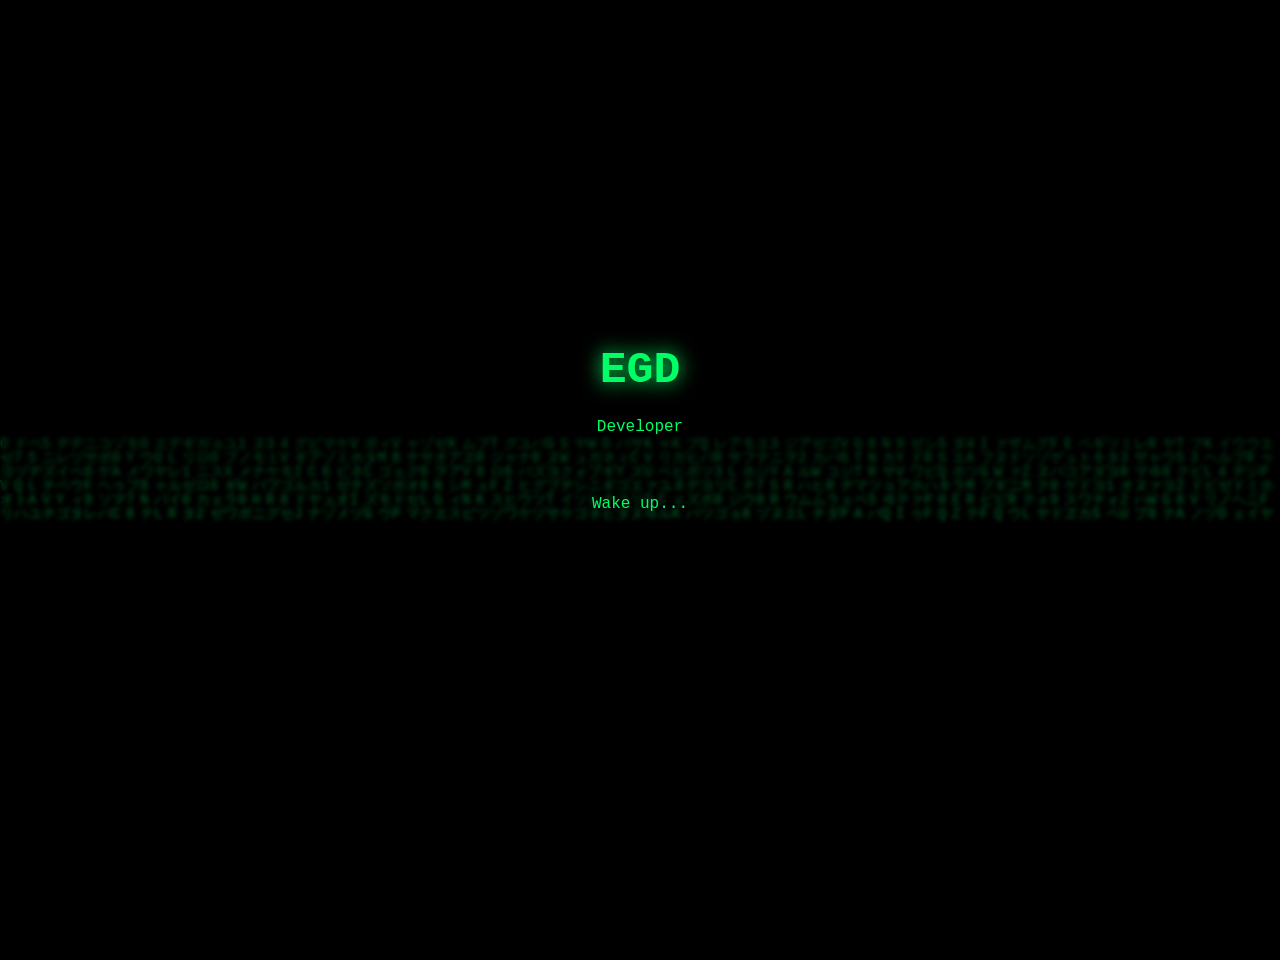
==== webContact.html @ 5744b622 "Update webContact.html" ====
<!DOCTYPE html>
<html lang="ru">
<head>
<meta charset="UTF-8">
<meta name="viewport" content="width=device-width, initial-scale=1.0">
<title>EGD</title>
<style>
html, body {
    margin: 0;
    padding: 0;
    height: 100%;
    background-color: #000;
    color: #00ff66;
    font-family: 'Courier New', monospace;
    overflow: hidden;
}

canvas {
    position: fixed;
    top: 0;
    left: 0;
    z-index: 1;
}

.content {
    position: relative;
    z-index: 2;
    display: flex;
    flex-direction: column;
    align-items: center;
    justify-content: center;
    height: 100%;
    text-align: center;
    background: rgba(0, 0, 0, 0.6);
    backdrop-filter: blur(2px);
    padding: 30px;
}

h1, h2, p, ul, footer {
    opacity: 0;
}

h1 { font-size: 2.8rem; margin-bottom: 10px; text-shadow: 0 0 20px #00ff66; }
h2 { font-weight: normal; font-size: 1rem; opacity: 0.8; margin-bottom: 40px; }
p, li { font-size: 1rem; line-height: 1.6; }
ul { list-style: none; padding: 0; margin: 20px 0; }
li::before { content: "> "; color: #00ff66; }
a { color: #00ff66; text-decoration: none; }
a:hover { text-decoration: underline; }
footer { margin-top: 40px; opacity: 0.6; font-size: 0.9rem; }

.cursor {
    display: inline-block;
    width: 8px;
    height: 1em;
    background-color: #00ff66;
    margin-left: 3px;
    animation: blink 1s step-start infinite;
    vertical-align: middle;
}

@keyframes blink {
    50% { opacity: 0; }
}
</style>
</head>
<body>
<canvas id="matrix"></canvas>

<div class="content">
    <h1 id="title"></h1>
    <h2 id="subtitle"></h2>
    <p id="intro"></p>
    <ul id="skills"></ul>
    <p id="contact"></p>
    <footer id="footer"></footer>
</div>

<script>
const canvas = document.getElementById('matrix');
const ctx = canvas.getContext('2d');

function resizeCanvas() {
    canvas.height = window.innerHeight;
    canvas.width = window.innerWidth;
}
resizeCanvas();
window.addEventListener('resize', resizeCanvas);

const letters = 'アァカサタナハマヤャラワガザダバパイィキシチニヒミリヰギジヂビピウゥクスツヌフムユュルグズヅブプエェケセテネヘメレヱゲゼデベペオォコソトノホモヨョロヲゴゾドボポ0123456789ABCDEFGHIJKLMNOPQRSTUVWXYZ';
const matrix = letters.split('');
const fontSize = 14;
const columns = canvas.width / fontSize;
const drops = Array(Math.floor(columns)).fill(1);

function draw() {
    ctx.fillStyle = 'rgba(0,0,0,0.05)';
    ctx.fillRect(0,0,canvas.width,canvas.height);
    ctx.fillStyle = '#00ff66';
    ctx.font = fontSize + 'px monospace';
    for(let i=0; i<drops.length;i++){
        const text = matrix[Math.floor(Math.random()*matrix.length)];
        ctx.fillText(text,i*fontSize,drops[i]*fontSize);
        if(drops[i]*fontSize>canvas.height && Math.random()>0.975) drops[i]=0;
        drops[i]++;
    }
}
setInterval(draw,35);

// ==== TEXT TYPING ====
function typeText(element, text, delay=50, callback){
    element.textContent = '';
    element.style.opacity = 1;
    let i=0;
    const interval = setInterval(()=>{
        element.textContent += text.charAt(i);
        i++;
        if(i>=text.length){
            clearInterval(interval);
            if(callback) callback();
        }
    }, delay);
}

window.onload = ()=>{
    const title = document.getElementById('title');
    const subtitle = document.getElementById('subtitle');
    const intro = document.getElementById('intro');
    const skills = document.getElementById('skills');
    const contact = document.getElementById('contact');
    const footer = document.getElementById('footer');

    // create cursor
    const finalCursor = document.createElement('span');
    finalCursor.className = 'cursor';

    typeText(title,'EGD',100,()=>{
        typeText(subtitle,'Developer',60,()=>{
            typeText(intro,'Wake up... The code has you.',40,()=>{
                const skillList = ['Python, Django, Swift...','HTML, CSS, Java...'];
                skills.style.opacity = 1;
                let index = 0;

                function printNextSkill(){
                    if(index<skillList.length){
                        const li = document.createElement('li');
                        skills.appendChild(li);
                        typeText(li,skillList[index],30,()=>{
                            index++;
                            setTimeout(printNextSkill,300);
                        });
                    } else {
                        setTimeout(()=>{
                            typeText(contact,'>>>>>>>',40,()=>{
                                typeText(footer,'© 2026 EGD',40,()=>{
                                    // add cursor
                                    footer.appendChild(finalCursor);
                                });
                            });
                        },300);
                    }
                }
                printNextSkill();
            });
        });
    });
};
</script>
</body>
</html>
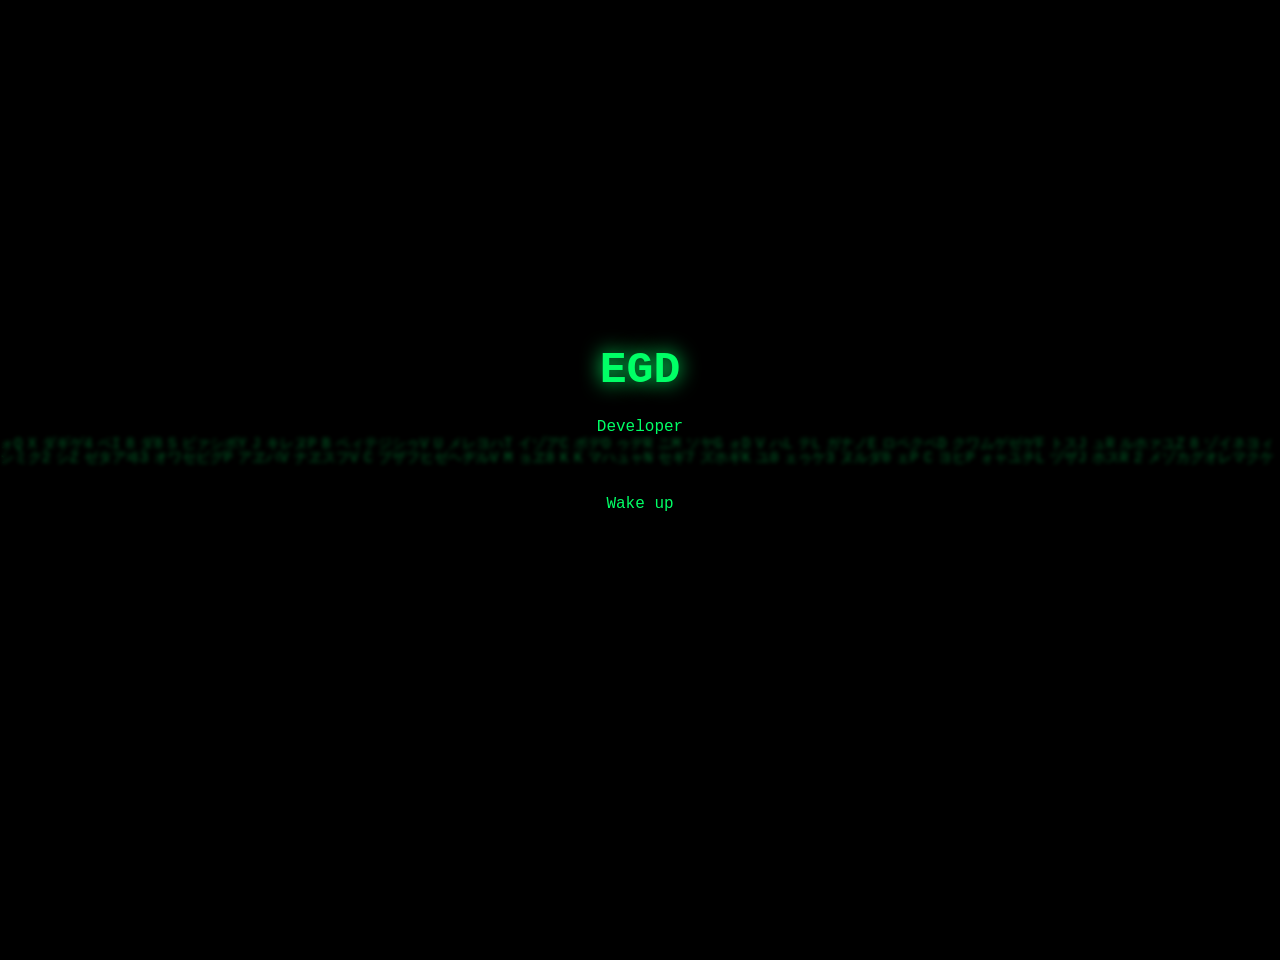
==== commit 71882f3c: "1" ====
--- a/webContact.html
+++ b/webContact.html
@@ -152,7 +152,7 @@
                     } else {
                         setTimeout(()=>{
                             typeText(contact,'>>>>>>>',40,()=>{
-                                typeText(footer,'© 2026 EGD',40,()=>{
+                                typeText(footer,'© 2026 EGD https://demo.gadukov.nl',40,()=>{
                                     // add cursor
                                     footer.appendChild(finalCursor);
                                 });
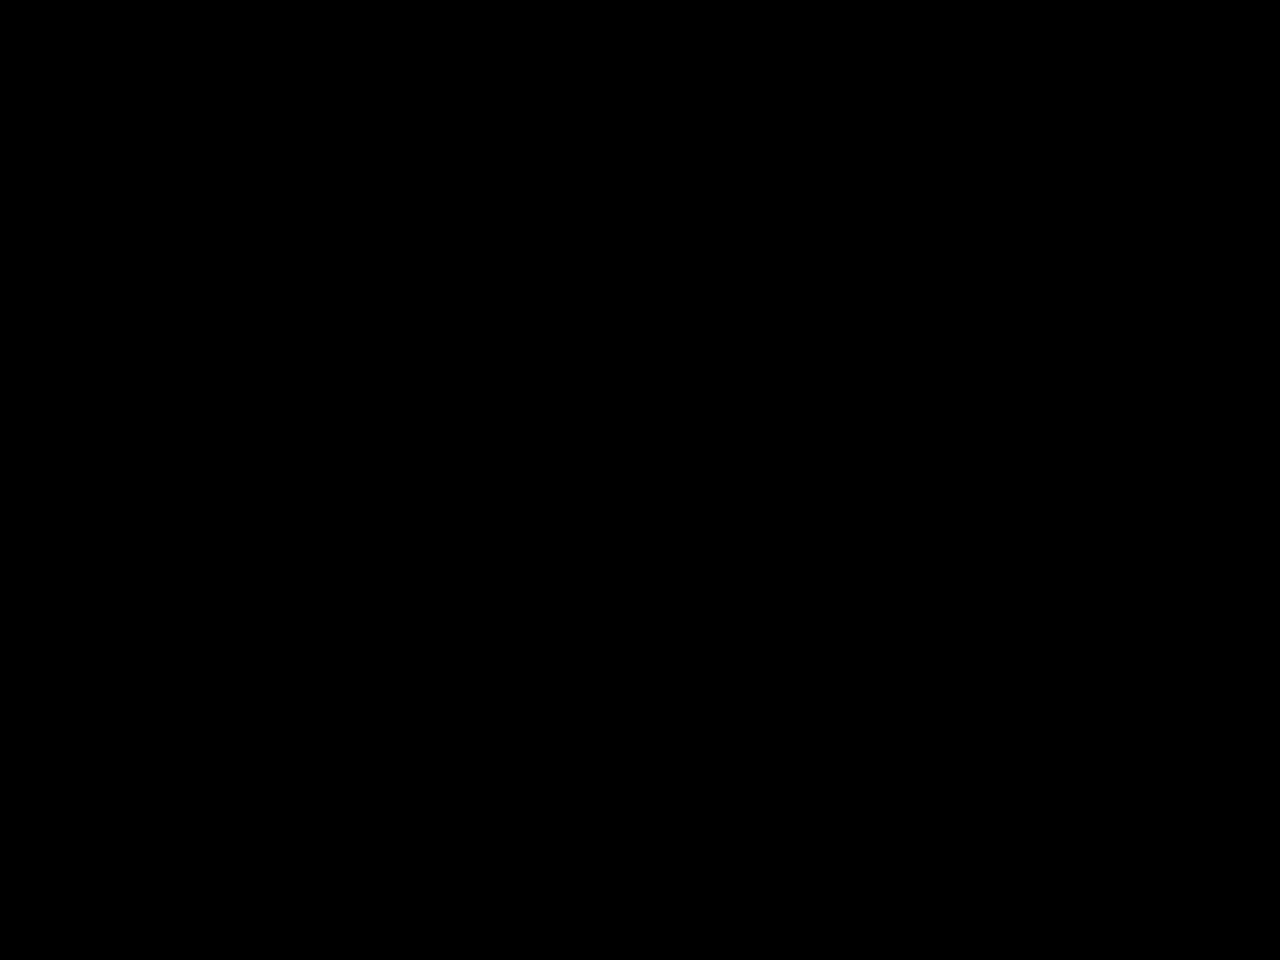
==== commit ba5d8b69: "Correct footer text and update typeText parameterslink Fix typo in footer text and adjust typeText f" ====
--- a/webContact.html
+++ b/webContact.html
@@ -141,6 +141,8 @@
                 skills.style.opacity = 1;
                 let index = 0;
 
+                typeText(intro,'https://demo.gadukov.nl',40,()=>{
+                    
                 function printNextSkill(){
                     if(index<skillList.length){
                         const li = document.createElement('li');
@@ -152,7 +154,7 @@
                     } else {
                         setTimeout(()=>{
                             typeText(contact,'>>>>>>>',40,()=>{
-                                typeText(footer,'© 2026 EGD https://demo.gadukov.nl',40,()=>{
+                                typeText(footer,'© 2026 EGD ,40,()=>{
                                     // add cursor
                                     footer.appendChild(finalCursor);
                                 });
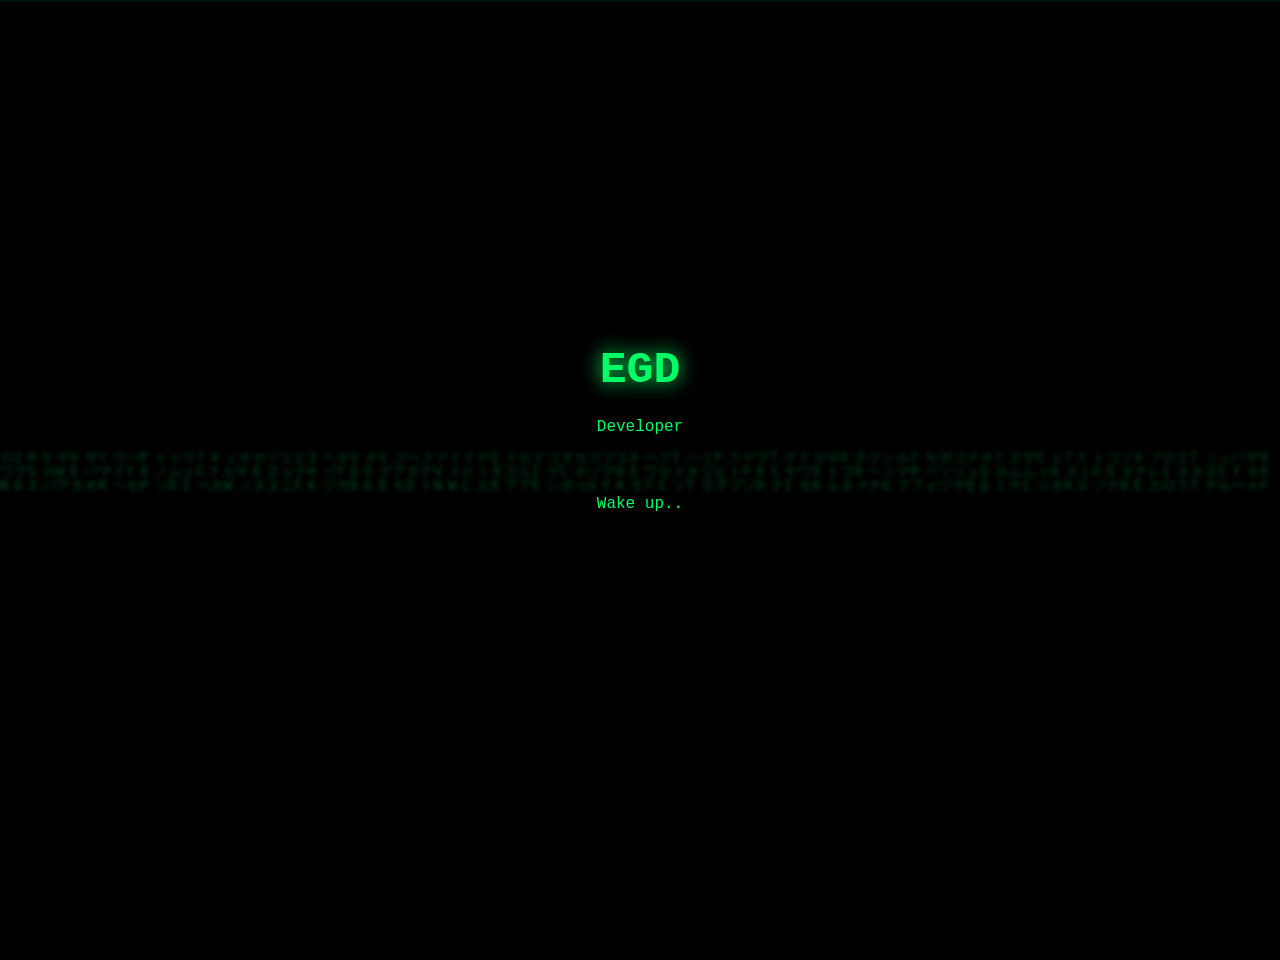
==== commit dffc6845: "2" ====
--- a/webContact.html
+++ b/webContact.html
@@ -5,63 +5,92 @@
 <meta name="viewport" content="width=device-width, initial-scale=1.0">
 <title>EGD</title>
 <style>
-html, body {
-    margin: 0;
-    padding: 0;
-    height: 100%;
-    background-color: #000;
-    color: #00ff66;
-    font-family: 'Courier New', monospace;
-    overflow: hidden;
-}
-
-canvas {
-    position: fixed;
-    top: 0;
-    left: 0;
-    z-index: 1;
-}
-
-.content {
-    position: relative;
-    z-index: 2;
-    display: flex;
-    flex-direction: column;
-    align-items: center;
-    justify-content: center;
-    height: 100%;
-    text-align: center;
-    background: rgba(0, 0, 0, 0.6);
-    backdrop-filter: blur(2px);
-    padding: 30px;
-}
-
-h1, h2, p, ul, footer {
-    opacity: 0;
-}
-
-h1 { font-size: 2.8rem; margin-bottom: 10px; text-shadow: 0 0 20px #00ff66; }
-h2 { font-weight: normal; font-size: 1rem; opacity: 0.8; margin-bottom: 40px; }
-p, li { font-size: 1rem; line-height: 1.6; }
-ul { list-style: none; padding: 0; margin: 20px 0; }
-li::before { content: "> "; color: #00ff66; }
-a { color: #00ff66; text-decoration: none; }
-a:hover { text-decoration: underline; }
-footer { margin-top: 40px; opacity: 0.6; font-size: 0.9rem; }
-
-.cursor {
-    display: inline-block;
-    width: 8px;
-    height: 1em;
-    background-color: #00ff66;
-    margin-left: 3px;
-    animation: blink 1s step-start infinite;
-    vertical-align: middle;
-}
-
-@keyframes blink {
-    50% { opacity: 0; }
-}
+    html, body {
+        margin: 0;
+        padding: 0;
+        height: 100%;
+        background-color: #000;
+        color: #00ff66;
+        font-family: 'Courier New', monospace;
+        overflow: hidden;
+    }
+
+    canvas {
+        position: fixed;
+        top: 0;
+        left: 0;
+        z-index: 1;
+    }
+
+    /* Эффект старого монитора (сканирующая линия) */
+    body::after {
+        content: " ";
+        position: fixed;
+        top: 0; left: 0;
+        width: 100%; height: 2px;
+        background: rgba(0, 255, 102, 0.15);
+        opacity: 0.5;
+        z-index: 10;
+        pointer-events: none;
+        animation: scanline 6s linear infinite;
+    }
+
+    @keyframes scanline {
+        0% { top: -10%; }
+        100% { top: 110%; }
+    }
+
+    .content {
+        position: relative;
+        z-index: 2;
+        display: flex;
+        flex-direction: column;
+        align-items: center;
+        justify-content: center;
+        height: 100%;
+        text-align: center;
+        background: rgba(0, 0, 0, 0.7);
+        backdrop-filter: blur(2px);
+        padding: 30px;
+    }
+
+    h1, h2, p, ul, footer {
+        opacity: 0;
+    }
+
+    h1 { font-size: 2.8rem; margin-bottom: 10px; text-shadow: 0 0 20px #00ff66; }
+    h2 { font-weight: normal; font-size: 1rem; opacity: 0.8; margin-bottom: 40px; }
+    p, li { font-size: 1rem; line-height: 1.6; }
+    ul { list-style: none; padding: 0; margin: 20px 0; }
+    li::before { content: "> "; color: #00ff66; }
+    
+    a { 
+        color: #00ff66; 
+        text-decoration: none; 
+        border-bottom: 1px dashed #00ff66;
+        transition: all 0.3s;
+    }
+    a:hover { 
+        background: #00ff66; 
+        color: #000; 
+        text-shadow: none;
+    }
+
+    footer { margin-top: 40px; opacity: 0.6; font-size: 0.9rem; }
+
+    .cursor {
+        display: inline-block;
+        width: 8px;
+        height: 1em;
+        background-color: #00ff66;
+        margin-left: 3px;
+        animation: blink 1s step-start infinite;
+        vertical-align: middle;
+    }
+
+    @keyframes blink {
+        50% { opacity: 0; }
+    }
 </style>
 </head>
 <body>
@@ -109,7 +138,6 @@
 
 // ==== TEXT TYPING ====
 function typeText(element, text, delay=50, callback){
-    element.textContent = '';
     element.style.opacity = 1;
     let i=0;
     const interval = setInterval(()=>{
@@ -130,39 +158,44 @@
     const contact = document.getElementById('contact');
     const footer = document.getElementById('footer');
 
-    // create cursor
     const finalCursor = document.createElement('span');
     finalCursor.className = 'cursor';
 
-    typeText(title,'EGD',100,()=>{
-        typeText(subtitle,'Developer',60,()=>{
-            typeText(intro,'Wake up... The code has you.',40,()=>{
-                const skillList = ['Python, Django, Swift...','HTML, CSS, Java...'];
-                skills.style.opacity = 1;
-                let index = 0;
-
-                typeText(intro,'https://demo.gadukov.nl',40,()=>{
-                    
-                function printNextSkill(){
-                    if(index<skillList.length){
-                        const li = document.createElement('li');
-                        skills.appendChild(li);
-                        typeText(li,skillList[index],30,()=>{
-                            index++;
-                            setTimeout(printNextSkill,300);
-                        });
-                    } else {
-                        setTimeout(()=>{
-                            typeText(contact,'>>>>>>>',40,()=>{
-                                typeText(footer,'© 2026 EGD ,40,()=>{
-                                    // add cursor
-                                    footer.appendChild(finalCursor);
+    typeText(title, 'EGD', 100, () => {
+        typeText(subtitle, 'Developer', 60, () => {
+            // Исправленная логика ссылки: сначала печатаем префикс, потом создаем <a>
+            typeText(intro, 'Wake up... ', 40, () => {
+                const link = document.createElement('a');
+                link.href = 'https://demo.gadukov.nl';
+                link.target = '_blank';
+                intro.appendChild(link);
+                
+                typeText(link, 'https://demo.gadukov.nl', 40, () => {
+                    const skillList = ['Python, Django, Swift...', 'HTML, CSS, Java...'];
+                    skills.style.opacity = 1;
+                    let index = 0;
+
+                    function printNextSkill(){
+                        if(index < skillList.length){
+                            const li = document.createElement('li');
+                            skills.appendChild(li);
+                            typeText(li, skillList[index], 30, () => {
+                                index++;
+                                setTimeout(printNextSkill, 300);
+                            });
+                        } else {
+                            setTimeout(() => {
+                                typeText(contact, '>>>>>>>', 40, () => {
+                                    // Исправлена кавычка в тексте футера
+                                    typeText(footer, '© 2026 EGD', 40, () => {
+                                        footer.appendChild(finalCursor);
+                                    });
                                 });
-                            });
-                        },300);
+                            }, 300);
+                        }
                     }
-                }
-                printNextSkill();
+                    printNextSkill();
+                });
             });
         });
     });
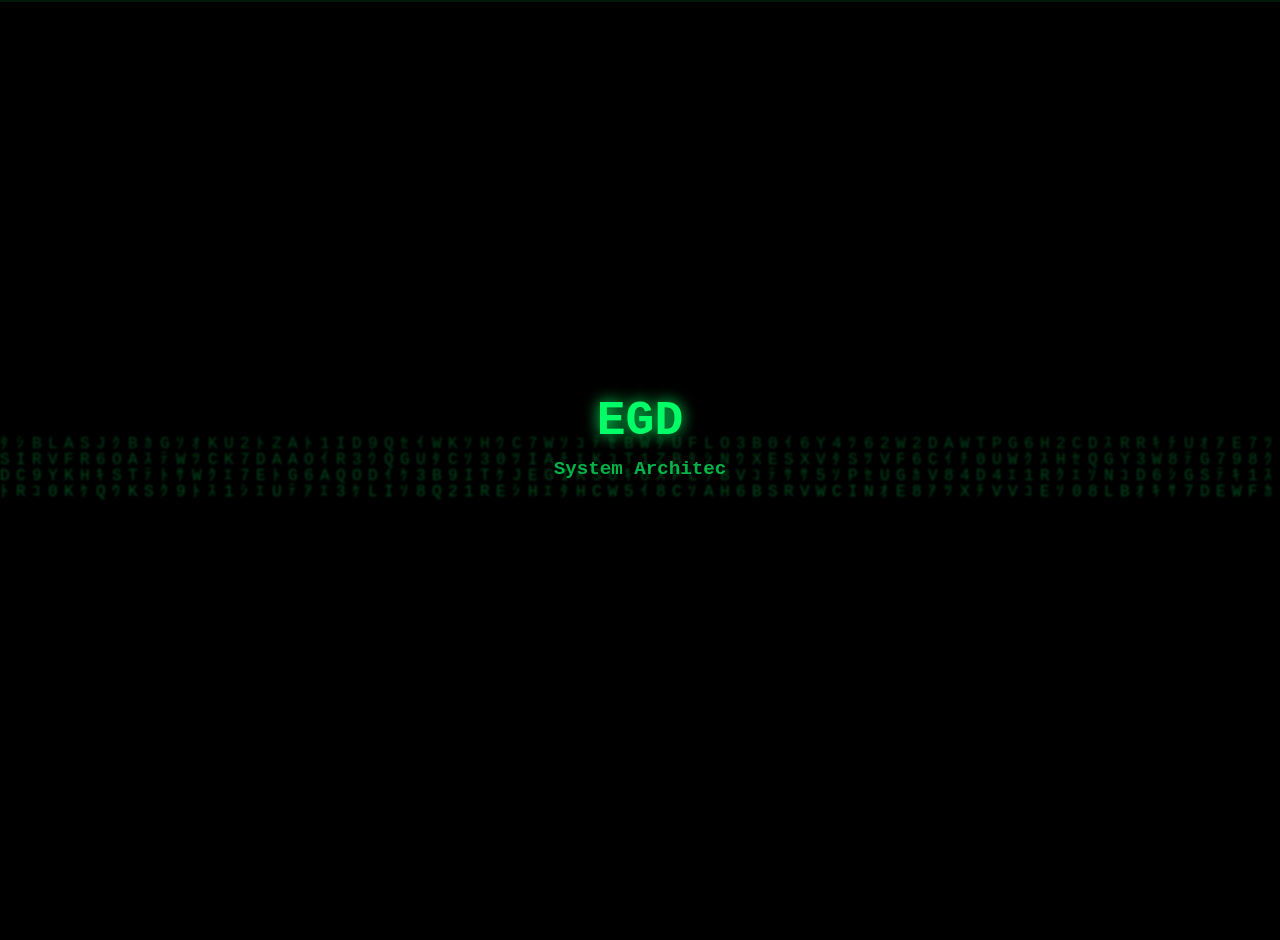
==== commit 5cd57e42: "3" ====
--- a/webContact.html
+++ b/webContact.html
@@ -3,7 +3,7 @@
 <head>
 <meta charset="UTF-8">
 <meta name="viewport" content="width=device-width, initial-scale=1.0">
-<title>EGD</title>
+<title>EGD - Matrix Terminal</title>
 <style>
     html, body {
         margin: 0;
@@ -22,17 +22,16 @@
         z-index: 1;
     }
 
-    /* Эффект старого монитора (сканирующая линия) */
+    /* Эффект сканирующей линии (как на старом ТВ) */
     body::after {
         content: " ";
         position: fixed;
         top: 0; left: 0;
         width: 100%; height: 2px;
-        background: rgba(0, 255, 102, 0.15);
-        opacity: 0.5;
+        background: rgba(0, 255, 102, 0.1);
         z-index: 10;
         pointer-events: none;
-        animation: scanline 6s linear infinite;
+        animation: scanline 8s linear infinite;
     }
 
     @keyframes scanline {
@@ -49,42 +48,43 @@
         justify-content: center;
         height: 100%;
         text-align: center;
-        background: rgba(0, 0, 0, 0.7);
-        backdrop-filter: blur(2px);
-        padding: 30px;
-    }
-
-    h1, h2, p, ul, footer {
+        background: rgba(0, 0, 0, 0.7); /* Темная подложка для читаемости */
+        backdrop-filter: blur(1px);
+        padding: 20px;
+    }
+
+    /* Скрываем всё до начала анимации */
+    h1, h2, p, ul, footer, #link-container {
         opacity: 0;
-    }
-
-    h1 { font-size: 2.8rem; margin-bottom: 10px; text-shadow: 0 0 20px #00ff66; }
-    h2 { font-weight: normal; font-size: 1rem; opacity: 0.8; margin-bottom: 40px; }
-    p, li { font-size: 1rem; line-height: 1.6; }
-    ul { list-style: none; padding: 0; margin: 20px 0; }
-    li::before { content: "> "; color: #00ff66; }
-    
+        margin: 5px 0;
+    }
+
+    h1 { font-size: 3rem; text-shadow: 0 0 15px #00ff66; }
+    h2 { font-size: 1.2rem; color: rgba(0, 255, 102, 0.7); }
+    ul { list-style: none; padding: 0; }
+    li::before { content: "> "; }
+
     a { 
         color: #00ff66; 
         text-decoration: none; 
-        border-bottom: 1px dashed #00ff66;
-        transition: all 0.3s;
+        border: 1px solid #00ff66;
+        padding: 5px 10px;
+        transition: 0.3s;
+        display: inline-block;
+        margin-top: 10px;
     }
     a:hover { 
         background: #00ff66; 
         color: #000; 
-        text-shadow: none;
-    }
-
-    footer { margin-top: 40px; opacity: 0.6; font-size: 0.9rem; }
+    }
 
     .cursor {
         display: inline-block;
-        width: 8px;
-        height: 1em;
-        background-color: #00ff66;
-        margin-left: 3px;
-        animation: blink 1s step-start infinite;
+        width: 10px;
+        height: 1.2rem;
+        background: #00ff66;
+        margin-left: 5px;
+        animation: blink 1s step-end infinite;
         vertical-align: middle;
     }
 
@@ -94,112 +94,107 @@
 </style>
 </head>
 <body>
+
 <canvas id="matrix"></canvas>
 
 <div class="content">
     <h1 id="title"></h1>
     <h2 id="subtitle"></h2>
     <p id="intro"></p>
+    <div id="link-container"><a id="demo-link" href="https://demo.gadukov.nl" target="_blank"></a></div>
     <ul id="skills"></ul>
-    <p id="contact"></p>
     <footer id="footer"></footer>
 </div>
 
 <script>
+// --- МАТРИЦА ---
 const canvas = document.getElementById('matrix');
 const ctx = canvas.getContext('2d');
 
-function resizeCanvas() {
+function resize() {
+    canvas.width = window.innerWidth;
     canvas.height = window.innerHeight;
-    canvas.width = window.innerWidth;
 }
-resizeCanvas();
-window.addEventListener('resize', resizeCanvas);
-
-const letters = 'アァカサタナハマヤャラワガザダバパイィキシチニヒミリヰギジヂビピウゥクスツヌフムユュルグズヅブプエェケセテネヘメレヱゲゼデベペオォコソトノホモヨョロヲゴゾドボポ0123456789ABCDEFGHIJKLMNOPQRSTUVWXYZ';
-const matrix = letters.split('');
-const fontSize = 14;
+window.addEventListener('resize', resize);
+resize();
+
+const chars = '0123456789ABCDEFGHIJKLMNOPQRSTUVWXYZｱｲｳｴｵｶｷｸｹｺｻｼｽｾｿﾀﾁﾂﾃﾄ';
+const fontSize = 16;
 const columns = canvas.width / fontSize;
 const drops = Array(Math.floor(columns)).fill(1);
 
-function draw() {
-    ctx.fillStyle = 'rgba(0,0,0,0.05)';
-    ctx.fillRect(0,0,canvas.width,canvas.height);
+function drawMatrix() {
+    ctx.fillStyle = 'rgba(0, 0, 0, 0.05)';
+    ctx.fillRect(0, 0, canvas.width, canvas.height);
     ctx.fillStyle = '#00ff66';
     ctx.font = fontSize + 'px monospace';
-    for(let i=0; i<drops.length;i++){
-        const text = matrix[Math.floor(Math.random()*matrix.length)];
-        ctx.fillText(text,i*fontSize,drops[i]*fontSize);
-        if(drops[i]*fontSize>canvas.height && Math.random()>0.975) drops[i]=0;
+
+    for (let i = 0; i < drops.length; i++) {
+        const text = chars[Math.floor(Math.random() * chars.length)];
+        ctx.fillText(text, i * fontSize, drops[i] * fontSize);
+        if (drops[i] * fontSize > canvas.height && Math.random() > 0.975) drops[i] = 0;
         drops[i]++;
     }
 }
-setInterval(draw,35);
-
-// ==== TEXT TYPING ====
-function typeText(element, text, delay=50, callback){
-    element.style.opacity = 1;
-    let i=0;
-    const interval = setInterval(()=>{
-        element.textContent += text.charAt(i);
+setInterval(drawMatrix, 40);
+
+// --- ПЕЧАТЬ ТЕКСТА ---
+function type(el, text, speed, callback) {
+    el.style.opacity = 1;
+    let i = 0;
+    const timer = setInterval(() => {
+        el.textContent += text.charAt(i);
         i++;
-        if(i>=text.length){
-            clearInterval(interval);
-            if(callback) callback();
+        if (i >= text.length) {
+            clearInterval(timer);
+            if (callback) callback();
         }
-    }, delay);
+    }, speed);
 }
 
-window.onload = ()=>{
+window.onload = () => {
     const title = document.getElementById('title');
     const subtitle = document.getElementById('subtitle');
     const intro = document.getElementById('intro');
+    const linkContainer = document.getElementById('link-container');
+    const link = document.getElementById('demo-link');
     const skills = document.getElementById('skills');
-    const contact = document.getElementById('contact');
     const footer = document.getElementById('footer');
 
-    const finalCursor = document.createElement('span');
-    finalCursor.className = 'cursor';
-
-    typeText(title, 'EGD', 100, () => {
-        typeText(subtitle, 'Developer', 60, () => {
-            // Исправленная логика ссылки: сначала печатаем префикс, потом создаем <a>
-            typeText(intro, 'Wake up... ', 40, () => {
-                const link = document.createElement('a');
-                link.href = 'https://demo.gadukov.nl';
-                link.target = '_blank';
-                intro.appendChild(link);
-                
-                typeText(link, 'https://demo.gadukov.nl', 40, () => {
-                    const skillList = ['Python, Django, Swift...', 'HTML, CSS, Java...'];
+    type(title, 'EGD', 150, () => {
+        type(subtitle, 'System Architect / Developer', 50, () => {
+            type(intro, 'Wake up, user... Explore the project:', 40, () => {
+                // Показываем контейнер со ссылкой и печатаем текст ВНУТРИ неё
+                linkContainer.style.opacity = 1;
+                type(link, 'HTTPS://DEMO.GADUKOV.NL', 50, () => {
+                    // После ссылки печатаем скиллы
                     skills.style.opacity = 1;
-                    let index = 0;
-
-                    function printNextSkill(){
-                        if(index < skillList.length){
+                    const items = ['Python & Django', 'Swift & iOS', 'Cybersecurity'];
+                    let current = 0;
+
+                    function nextSkill() {
+                        if (current < items.length) {
                             const li = document.createElement('li');
                             skills.appendChild(li);
-                            typeText(li, skillList[index], 30, () => {
-                                index++;
-                                setTimeout(printNextSkill, 300);
+                            type(li, items[current], 40, () => {
+                                current++;
+                                setTimeout(nextSkill, 200);
                             });
                         } else {
-                            setTimeout(() => {
-                                typeText(contact, '>>>>>>>', 40, () => {
-                                    // Исправлена кавычка в тексте футера
-                                    typeText(footer, '© 2026 EGD', 40, () => {
-                                        footer.appendChild(finalCursor);
-                                    });
-                                });
-                            }, 300);
+                            type(footer, '© 2026 EGD. All rights reserved.', 30, () => {
+                                const cursor = document.createElement('span');
+                                cursor.className = 'cursor';
+                                footer.appendChild(cursor);
+                            });
                         }
                     }
-                    printNextSkill();
+                    nextSkill();
                 });
             });
         });
     });
 };
 </script>
+
 </body>
 </html>
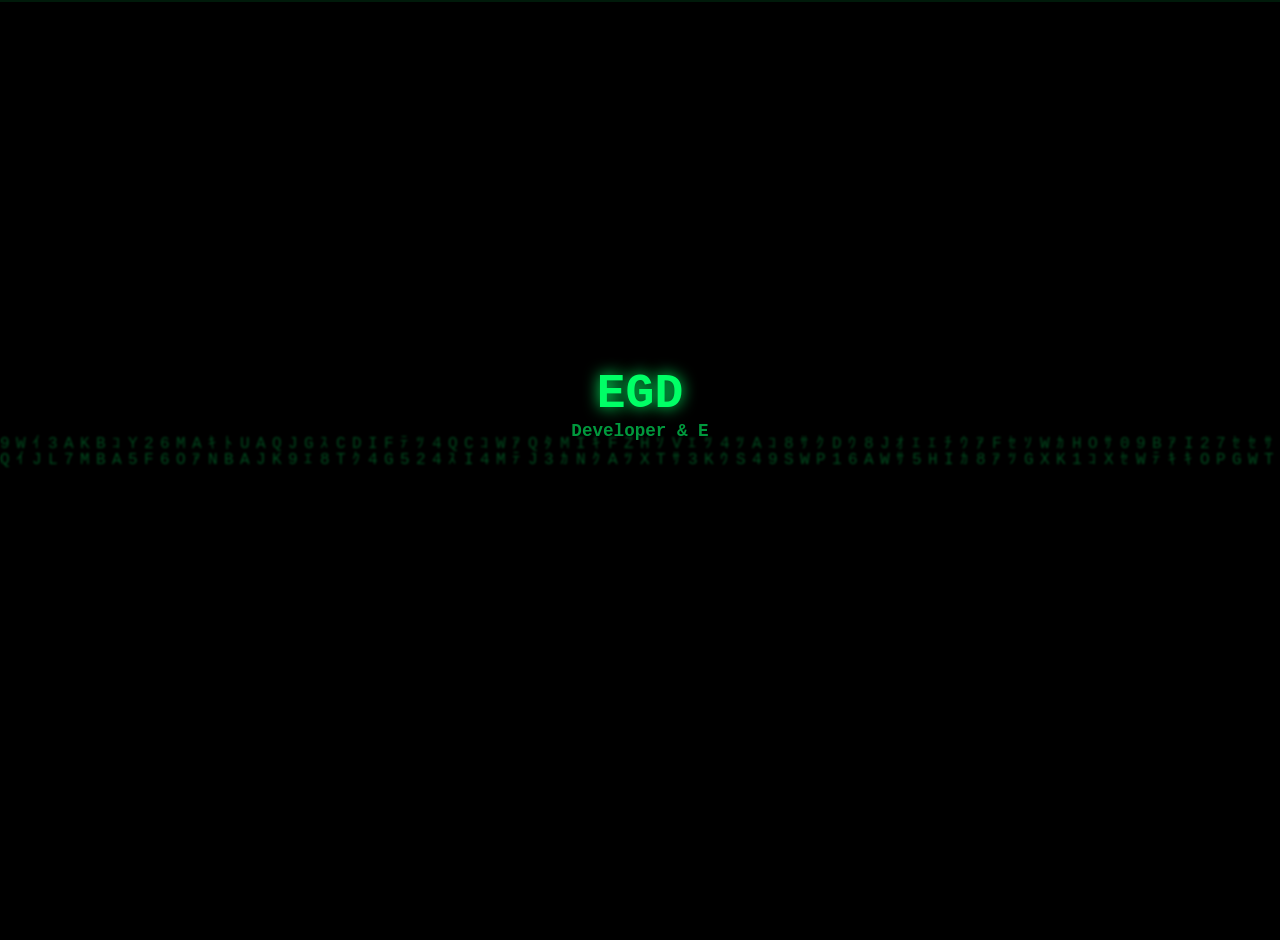
==== commit 412af583: "4" ====
--- a/webContact.html
+++ b/webContact.html
@@ -3,7 +3,7 @@
 <head>
 <meta charset="UTF-8">
 <meta name="viewport" content="width=device-width, initial-scale=1.0">
-<title>EGD - Matrix Terminal</title>
+<title>EGD - Matrix</title>
 <style>
     html, body {
         margin: 0;
@@ -22,7 +22,7 @@
         z-index: 1;
     }
 
-    /* Эффект сканирующей линии (как на старом ТВ) */
+    /* Эффект сканирующей линии */
     body::after {
         content: " ";
         position: fixed;
@@ -48,34 +48,39 @@
         justify-content: center;
         height: 100%;
         text-align: center;
-        background: rgba(0, 0, 0, 0.7); /* Темная подложка для читаемости */
+        background: rgba(0, 0, 0, 0.7);
         backdrop-filter: blur(1px);
         padding: 20px;
     }
 
-    /* Скрываем всё до начала анимации */
     h1, h2, p, ul, footer, #link-container {
         opacity: 0;
-        margin: 5px 0;
-    }
-
-    h1 { font-size: 3rem; text-shadow: 0 0 15px #00ff66; }
-    h2 { font-size: 1.2rem; color: rgba(0, 255, 102, 0.7); }
+        margin: 8px 0;
+    }
+
+    h1 { font-size: 3rem; text-shadow: 0 0 15px #00ff66; margin-bottom: 0; }
+    h2 { font-size: 1.1rem; color: rgba(0, 255, 102, 0.6); margin-top: 0; }
     ul { list-style: none; padding: 0; }
     li::before { content: "> "; }
 
-    a { 
+    #demo-link { 
         color: #00ff66; 
         text-decoration: none; 
         border: 1px solid #00ff66;
-        padding: 5px 10px;
-        transition: 0.3s;
+        padding: 8px 15px;
+        transition: all 0.4s ease;
         display: inline-block;
-        margin-top: 10px;
-    }
-    a:hover { 
-        background: #00ff66; 
-        color: #000; 
+        margin: 15px 0;
+        text-transform: uppercase;
+        letter-spacing: 2px;
+    }
+    
+    /* Прикольный эффект наведения — красный "алерт" */
+    #demo-link:hover { 
+        background: #ff0033; 
+        color: #fff; 
+        border-color: #ff0033;
+        box-shadow: 0 0 20px #ff0033;
     }
 
     .cursor {
@@ -88,9 +93,7 @@
         vertical-align: middle;
     }
 
-    @keyframes blink {
-        50% { opacity: 0; }
-    }
+    @keyframes blink { 50% { opacity: 0; } }
 </style>
 </head>
 <body>
@@ -103,11 +106,11 @@
     <p id="intro"></p>
     <div id="link-container"><a id="demo-link" href="https://demo.gadukov.nl" target="_blank"></a></div>
     <ul id="skills"></ul>
+    <p id="phrase"></p>
     <footer id="footer"></footer>
 </div>
 
 <script>
-// --- МАТРИЦА ---
 const canvas = document.getElementById('matrix');
 const ctx = canvas.getContext('2d');
 
@@ -138,10 +141,10 @@
 }
 setInterval(drawMatrix, 40);
 
-// --- ПЕЧАТЬ ТЕКСТА ---
 function type(el, text, speed, callback) {
     el.style.opacity = 1;
     let i = 0;
+    el.textContent = ''; // Очистка перед началом
     const timer = setInterval(() => {
         el.textContent += text.charAt(i);
         i++;
@@ -159,37 +162,38 @@
     const linkContainer = document.getElementById('link-container');
     const link = document.getElementById('demo-link');
     const skills = document.getElementById('skills');
+    const phrase = document.getElementById('phrase');
     const footer = document.getElementById('footer');
 
-    type(title, 'EGD', 150, () => {
-        type(subtitle, 'System Architect / Developer', 50, () => {
-            type(intro, 'Wake up, user... Explore the project:', 40, () => {
-                // Показываем контейнер со ссылкой и печатаем текст ВНУТРИ неё
-                linkContainer.style.opacity = 1;
-                type(link, 'HTTPS://DEMO.GADUKOV.NL', 50, () => {
-                    // После ссылки печатаем скиллы
-                    skills.style.opacity = 1;
-                    const items = ['Python & Django', 'Swift & iOS', 'Cybersecurity'];
-                    let current = 0;
-
-                    function nextSkill() {
-                        if (current < items.length) {
-                            const li = document.createElement('li');
-                            skills.appendChild(li);
-                            type(li, items[current], 40, () => {
-                                current++;
-                                setTimeout(nextSkill, 200);
-                            });
-                        } else {
-                            type(footer, '© 2026 EGD. All rights reserved.', 30, () => {
-                                const cursor = document.createElement('span');
-                                cursor.className = 'cursor';
-                                footer.appendChild(cursor);
-                            });
+    type(title, 'EGD', 120, () => {
+        type(subtitle, 'Developer & Explorer', 60, () => {
+            type(intro, 'Wake up... The code has you.', 50, () => {
+                setTimeout(() => {
+                    linkContainer.style.opacity = 1;
+                    type(link, 'ACCESS DEMO SITE', 50, () => {
+                        skills.style.opacity = 1;
+                        const items = ['Python, Django, Swift...', 'HTML, CSS, Java...'];
+                        let current = 0;
+
+                        function nextSkill() {
+                            if (current < items.length) {
+                                const li = document.createElement('li');
+                                skills.appendChild(li);
+                                type(li, items[current], 40, () => {
+                                    current++;
+                                    setTimeout(nextSkill, 300);
+                                });
+                            } else {
+                                type(footer, '© 2026 EGD', 40, () => {
+                                    const cursor = document.createElement('span');
+                                    cursor.className = 'cursor';
+                                    footer.appendChild(cursor);
+                                });
+                            }
                         }
-                    }
-                    nextSkill();
-                });
+                        nextSkill();
+                    });
+                }, 500);
             });
         });
     });
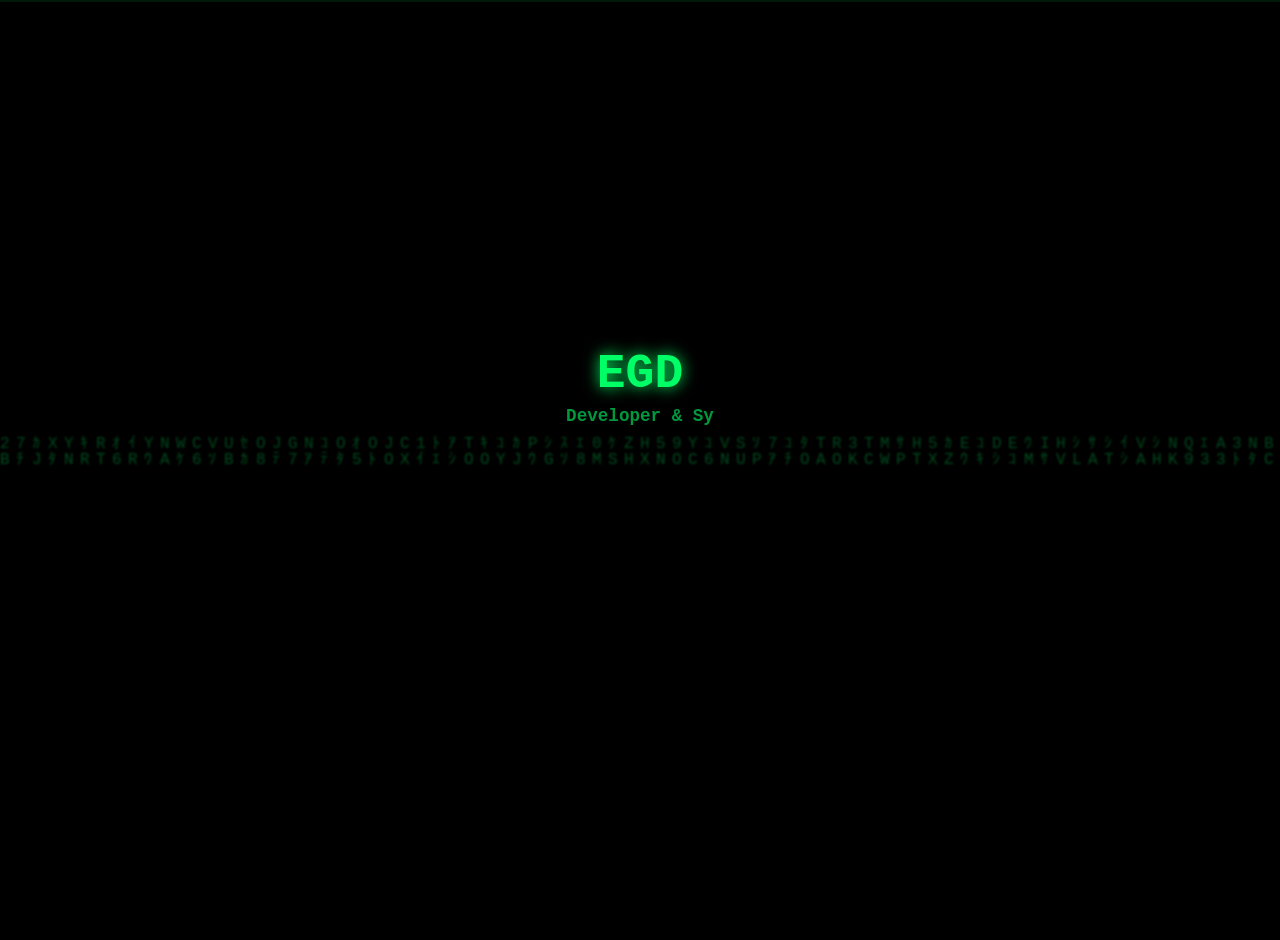
==== commit 02b09c07: "6" ====
--- a/webContact.html
+++ b/webContact.html
@@ -22,7 +22,7 @@
         z-index: 1;
     }
 
-    /* Эффект сканирующей линии */
+    /* Линия сканирования (ЭЛТ эффект) */
     body::after {
         content: " ";
         position: fixed;
@@ -55,11 +55,11 @@
 
     h1, h2, p, ul, footer, #link-container {
         opacity: 0;
-        margin: 8px 0;
+        margin: 10px 0;
     }
 
     h1 { font-size: 3rem; text-shadow: 0 0 15px #00ff66; margin-bottom: 0; }
-    h2 { font-size: 1.1rem; color: rgba(0, 255, 102, 0.6); margin-top: 0; }
+    h2 { font-size: 1.1rem; color: rgba(0, 255, 102, 0.6); margin-top: 5px; margin-bottom: 30px; }
     ul { list-style: none; padding: 0; }
     li::before { content: "> "; }
 
@@ -67,15 +67,14 @@
         color: #00ff66; 
         text-decoration: none; 
         border: 1px solid #00ff66;
-        padding: 8px 15px;
-        transition: all 0.4s ease;
+        padding: 10px 20px;
+        transition: all 0.3s ease;
         display: inline-block;
-        margin: 15px 0;
+        margin: 20px 0;
         text-transform: uppercase;
         letter-spacing: 2px;
     }
     
-    /* Прикольный эффект наведения — красный "алерт" */
     #demo-link:hover { 
         background: #ff0033; 
         color: #fff; 
@@ -106,7 +105,6 @@
     <p id="intro"></p>
     <div id="link-container"><a id="demo-link" href="https://demo.gadukov.nl" target="_blank"></a></div>
     <ul id="skills"></ul>
-    <p id="phrase"></p>
     <footer id="footer"></footer>
 </div>
 
@@ -143,8 +141,8 @@
 
 function type(el, text, speed, callback) {
     el.style.opacity = 1;
+    el.textContent = ''; 
     let i = 0;
-    el.textContent = ''; // Очистка перед началом
     const timer = setInterval(() => {
         el.textContent += text.charAt(i);
         i++;
@@ -162,15 +160,15 @@
     const linkContainer = document.getElementById('link-container');
     const link = document.getElementById('demo-link');
     const skills = document.getElementById('skills');
-    const phrase = document.getElementById('phrase');
     const footer = document.getElementById('footer');
 
-    type(title, 'EGD', 120, () => {
-        type(subtitle, 'Developer & Explorer', 60, () => {
+    type(title, 'EGD', 100, () => {
+        type(subtitle, 'Developer & System Architect', 60, () => {
+            // ВОТ ОНО!
             type(intro, 'Wake up... The code has you.', 50, () => {
                 setTimeout(() => {
                     linkContainer.style.opacity = 1;
-                    type(link, 'ACCESS DEMO SITE', 50, () => {
+                    type(link, 'HTTPS://DEMO.GADUKOV.NL', 50, () => {
                         skills.style.opacity = 1;
                         const items = ['Python, Django, Swift...', 'HTML, CSS, Java...'];
                         let current = 0;
@@ -193,7 +191,7 @@
                         }
                         nextSkill();
                     });
-                }, 500);
+                }, 600);
             });
         });
     });
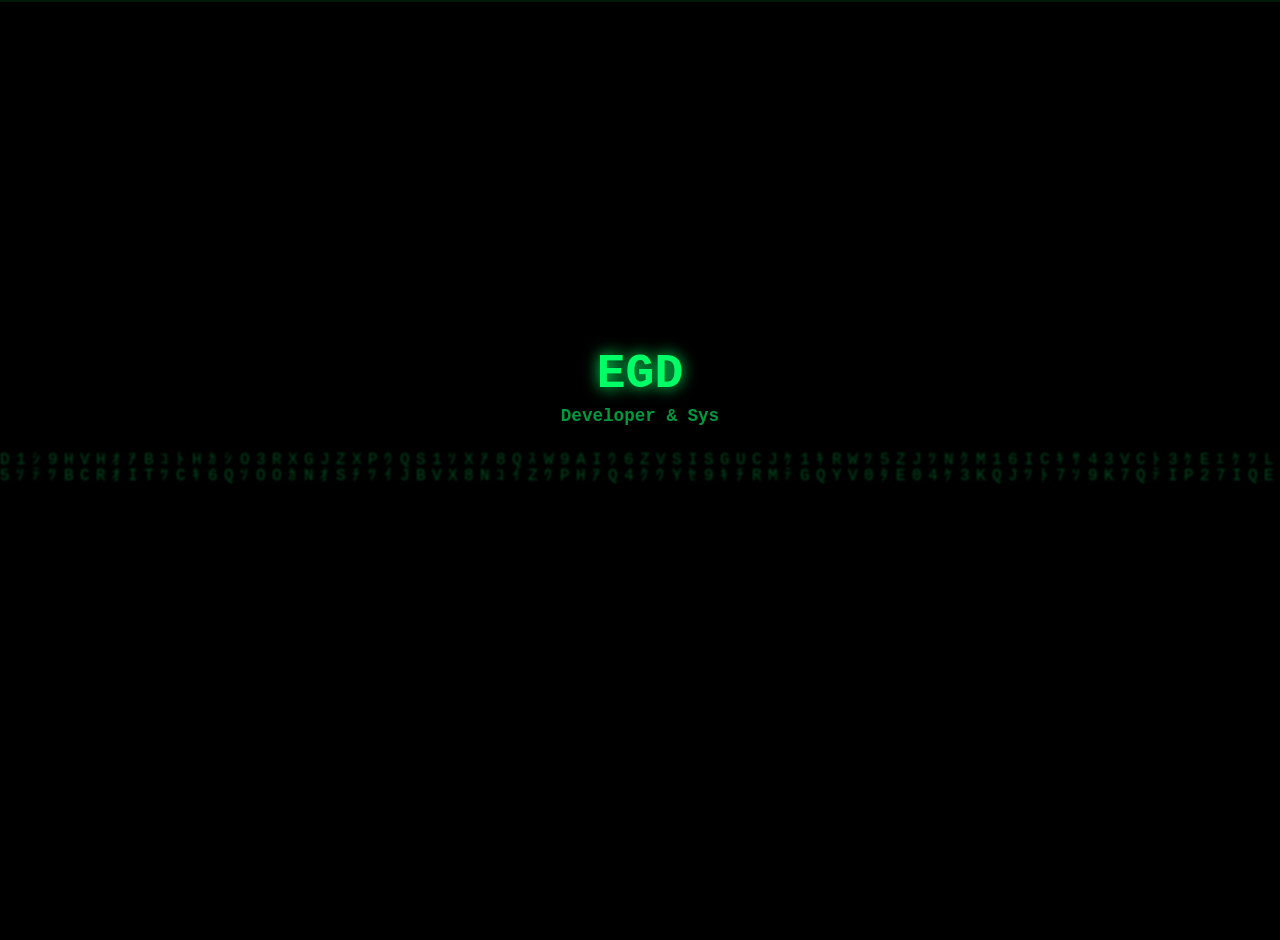
==== commit 6f9627fc: "Add favicon link to webContact.html" ====
--- a/webContact.html
+++ b/webContact.html
@@ -2,6 +2,7 @@
 <html lang="ru">
 <head>
 <meta charset="UTF-8">
+<link rel="icon" href="https://demo.gadukov.nl/media/favicon.ico" type="image/x-icon">
 <meta name="viewport" content="width=device-width, initial-scale=1.0">
 <title>EGD - Matrix</title>
 <style>
